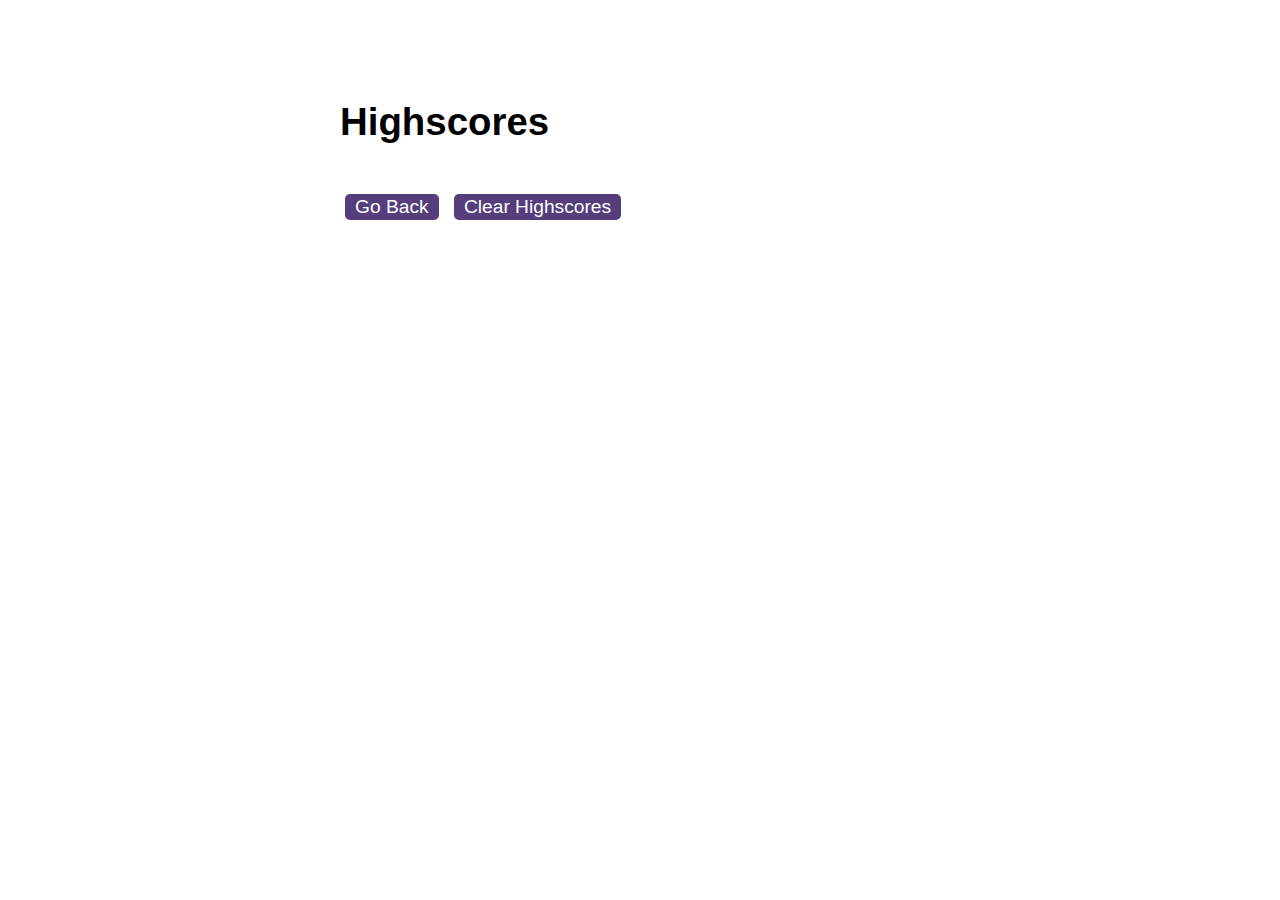
==== highscores.html @ 819dab18 "clone repository and added starter folder" ====
<!DOCTYPE html>
<html lang="en">
  <head>
    <meta charset="UTF-8" />
    <meta name="viewport" content="width=device-width, initial-scale=1.0" />
    <meta http-equiv="X-UA-Compatible" content="ie=edge" />
    <title>Highscores</title>

    <link rel="stylesheet" href="./assets/css/styles.css" />
  </head>

  <body>
    <div class="wrapper">
      <h1>Highscores</h1>
      <ol id="highscores"></ol>

      <a href="index.html"><button>Go Back</button></a>
      <button id="clear">Clear Highscores</button>
    </div>

    <script src="./assets/js/scores.js"></script>
  </body>
</html>
---- assets/css/styles.css ----
body {
  font-family: Arial;
  font-size: 120%;
}

a {
  color: #563d7c;
  text-decoration: none;
  transition: color 0.1s;
}

a:hover {
  color: #8570a5;
}

button {
  display: inline-block;
  margin: 5px;
  cursor: pointer;
  font-size: 100%;
  background-color: #563d7c;
  border-radius: 5px;
  padding: 2px 10px;
  color: white;
  border: 0;
  transition: background-color 0.1s;
}

button:hover {
  background-color: #8570a5;
}

.choices button {
  display: block;
}

input[type="text"] {
  font-size: 100%;
}

ol {
  padding-left: 0px;
  max-height: 400px;
  overflow: auto;
}

li {
  padding: 5px;
  list-style: decimal inside none;
}

li:nth-child(odd) {
  background-color: #f3edfc;
}

.wrapper {
  margin: 100px auto 0 auto;
  max-width: 600px;
}

.hide {
  display: none;
}

.start {
  text-align: center;
}

.scores {
  position: absolute;
  top: 10px;
  left: 10px;
}

.feedback {
  font-style: italic;
  font-size: 120%;
  margin-top: 20px;
  padding-top: 10px;
  color: gray;
  border-top: 2px solid #ccc;
}

.timer {
  position: absolute;
  top: 10px;
  right: 10px;
}
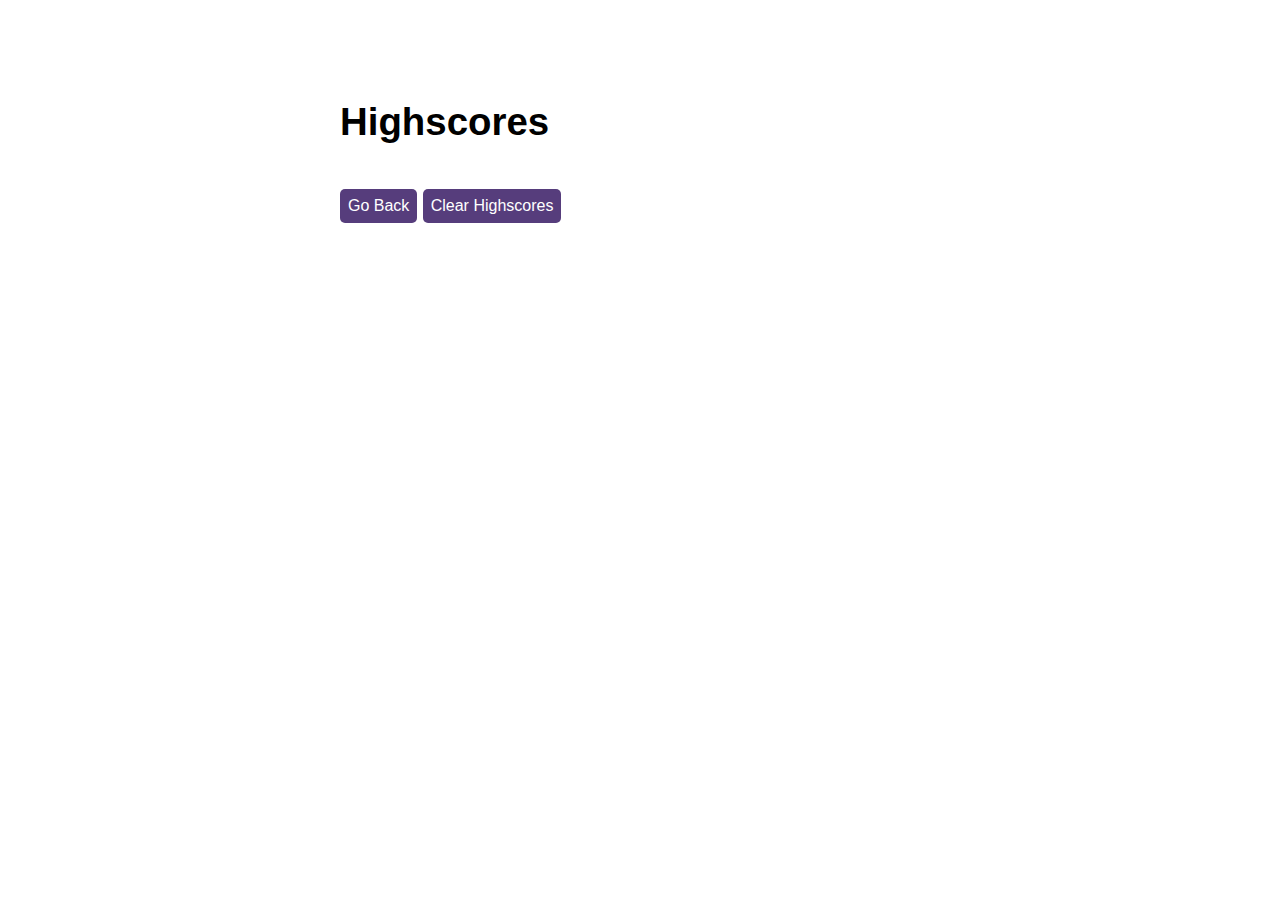
==== commit c00cf0a9: "updated assests/ index.html filr" ====
--- a/highscores.html
+++ b/highscores.html
@@ -18,6 +18,20 @@
       <button id="clear">Clear Highscores</button>
     </div>
 
+    
+    <div id="end-screen" class="hide">
+      <h2>All done!</h2>
+      <p>Your final score is <span id="final-score"></span>.</p>
+      <p>
+        Enter initials: <input type="text" id="initials" max="3" />
+        <button id="submit">Submit</button>
+      </p>
+    </div>
+
+    <div id="feedback" class="feedback hide"></div>
+  </div>
+
+    
     <script src="./assets/js/scores.js"></script>
   </body>
 </html>
--- a/assets/css/styles.css
+++ b/assets/css/styles.css
@@ -1,6 +1,7 @@
 body {
   font-family: Arial;
   font-size: 120%;
+  /* justify-content: center; */
 }
 
 a {
@@ -13,26 +14,6 @@
   color: #8570a5;
 }
 
-button {
-  display: inline-block;
-  margin: 5px;
-  cursor: pointer;
-  font-size: 100%;
-  background-color: #563d7c;
-  border-radius: 5px;
-  padding: 2px 10px;
-  color: white;
-  border: 0;
-  transition: background-color 0.1s;
-}
-
-button:hover {
-  background-color: #8570a5;
-}
-
-.choices button {
-  display: block;
-}
 
 input[type="text"] {
   font-size: 100%;
@@ -47,12 +28,21 @@
 li {
   padding: 5px;
   list-style: decimal inside none;
+  align-items: start;
 }
-
+ul {
+  list-style-type: none;
+  padding: 0;
+  /* align-items: start;
+  justify-content: left; */
+}
 li:nth-child(odd) {
   background-color: #f3edfc;
 }
 
+ul li {
+  align-items: flex-start;
+}
 .wrapper {
   margin: 100px auto 0 auto;
   max-width: 600px;
@@ -71,6 +61,7 @@
   top: 10px;
   left: 10px;
 }
+/* --------------------High Score HTML ------------- */
 
 .feedback {
   font-style: italic;
@@ -86,3 +77,47 @@
   top: 10px;
   right: 10px;
 }
+
+
+/* --------------------Quiz Container------------- */
+.quiz-container {
+  text-align: left;
+  border-radius: 10px;
+  box-shadow: 0 0 10px 2px rgba(100, 100, 100, 0.1);
+  width: 700px;
+  justify-content: center;
+  max-width: 100%;
+  overflow: hidden;
+}
+
+.quiz-header {
+  padding: 2rem;
+}
+
+button {
+  display: inline-block;
+  /* display: block; */
+  margin: 0;
+  cursor: pointer;
+  font-size: 100%;
+  font-size: 1rem;
+  background-color: #563d7c;
+  border-radius: 5px;
+  padding: 2px 10px;
+  padding: .5rem;
+  color: white;
+  border: #563d7c;
+  transition: background-color 0.1s;
+  font-family: inherit;
+}
+
+button:hover {
+  background-color: #8570a5;
+}
+
+.choices button {
+  display: block;
+  justify-content: center;
+}
+
+/* --------------------Submit Button------------- */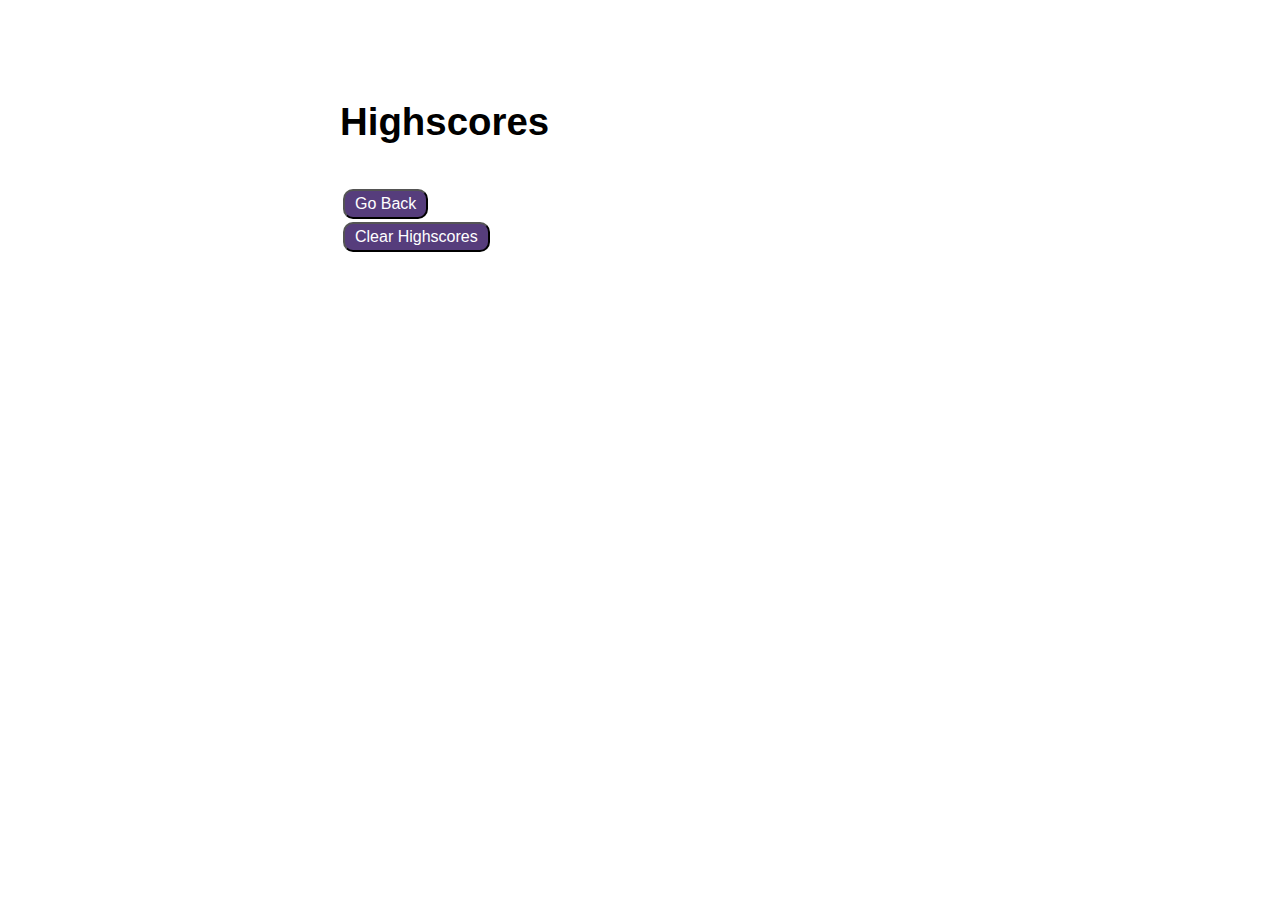
==== commit 60dacb32: "formatted highscores.html page" ====
--- a/highscores.html
+++ b/highscores.html
@@ -1,37 +1,29 @@
 <!DOCTYPE html>
 <html lang="en">
-  <head>
-    <meta charset="UTF-8" />
-    <meta name="viewport" content="width=device-width, initial-scale=1.0" />
-    <meta http-equiv="X-UA-Compatible" content="ie=edge" />
-    <title>Highscores</title>
 
-    <link rel="stylesheet" href="./assets/css/styles.css" />
-  </head>
+<head>
+  <meta charset="UTF-8" />
+  <meta name="viewport" content="width=device-width, initial-scale=1.0" />
+  <meta http-equiv="X-UA-Compatible" content="ie=edge" />
+  <title>Highscores</title>
 
-  <body>
-    <div class="wrapper">
-      <h1>Highscores</h1>
-      <ol id="highscores"></ol>
+  <link rel="stylesheet" href="./assets/css/styles.css" />
+</head>
 
-      <a href="index.html"><button>Go Back</button></a>
-      <button id="clear">Clear Highscores</button>
-    </div>
+<body>
+  <div class="wrapper">
+    <h1>Highscores</h1>
+    <ol id="highscores"></ol>
 
-    
-    <div id="end-screen" class="hide">
-      <h2>All done!</h2>
-      <p>Your final score is <span id="final-score"></span>.</p>
-      <p>
-        Enter initials: <input type="text" id="initials" max="3" />
-        <button id="submit">Submit</button>
-      </p>
-    </div>
-
-    <div id="feedback" class="feedback hide"></div>
+    <a href="index.html"><button>Go Back</button></a>
+    <button id="clear">Clear Highscores</button>
   </div>
 
-    
-    <script src="./assets/js/scores.js"></script>
-  </body>
-</html>
+
+
+
+
+  <script src="./assets/js/scores.js"></script>
+</body>
+
+</html>--- a/assets/css/styles.css
+++ b/assets/css/styles.css
@@ -1,123 +1,96 @@
 body {
   font-family: Arial;
-  font-size: 120%;
-  /* justify-content: center; */
+  font-size: 120%
 }
-
 a {
   color: #563d7c;
   text-decoration: none;
-  transition: color 0.1s;
+  transition: color .1s
 }
-
 a:hover {
-  color: #8570a5;
+  color: #8570a5
 }
-
-
-input[type="text"] {
-  font-size: 100%;
+input[type=text] {
+  font-size: 100%
 }
-
 ol {
-  padding-left: 0px;
+  padding-left: 0;
   max-height: 400px;
-  overflow: auto;
+  overflow: auto
 }
-
 li {
   padding: 5px;
   list-style: decimal inside none;
-  align-items: start;
+  align-items: start
 }
 ul {
   list-style-type: none;
-  padding: 0;
-  /* align-items: start;
-  justify-content: left; */
+  padding: 0
 }
 li:nth-child(odd) {
-  background-color: #f3edfc;
+  background-color: #f3edfc
 }
-
 ul li {
-  align-items: flex-start;
+  align-items: flex-start
 }
 .wrapper {
   margin: 100px auto 0 auto;
-  max-width: 600px;
+  max-width: 600px
 }
-
 .hide {
-  display: none;
+  display: none
 }
-
 .start {
-  text-align: center;
+  text-align: center
 }
-
 .scores {
   position: absolute;
   top: 10px;
-  left: 10px;
+  left: 10px
 }
-/* --------------------High Score HTML ------------- */
-
 .feedback {
   font-style: italic;
   font-size: 120%;
   margin-top: 20px;
   padding-top: 10px;
   color: gray;
-  border-top: 2px solid #ccc;
+  border-top: 2px solid #ccc
 }
-
 .timer {
   position: absolute;
   top: 10px;
-  right: 10px;
+  right: 10px
 }
-
-
-/* --------------------Quiz Container------------- */
 .quiz-container {
   text-align: left;
   border-radius: 10px;
-  box-shadow: 0 0 10px 2px rgba(100, 100, 100, 0.1);
+  box-shadow: 0 0 10px 2px rgba(100,100,100,.1);
   width: 700px;
   justify-content: center;
   max-width: 100%;
-  overflow: hidden;
+  overflow: hidden
 }
-
 .quiz-header {
-  padding: 2rem;
+  padding: 2rem
 }
-
 button {
-  display: inline-block;
-  /* display: block; */
-  margin: 0;
+  display: block;
+  margin: 3px;
   cursor: pointer;
   font-size: 100%;
   font-size: 1rem;
   background-color: #563d7c;
-  border-radius: 5px;
-  padding: 2px 10px;
-  padding: .5rem;
-  color: white;
-  border: #563d7c;
-  transition: background-color 0.1s;
-  font-family: inherit;
+  border-radius: 10px;
+  padding: 4px 10px;
+  padding: .5 rem;
+  color: #fff;
+  font-family: inherit
 }
-
 button:hover {
-  background-color: #8570a5;
+  background-color: #8570a5
 }
-
-.choices button {
-  display: block;
-  justify-content: center;
-}
-
-/* --------------------Submit Button------------- */+#choices {
+  display: flex;
+  flex-direction: column;
+  justify-content: center
+}/* --------------------Submit Button------------- */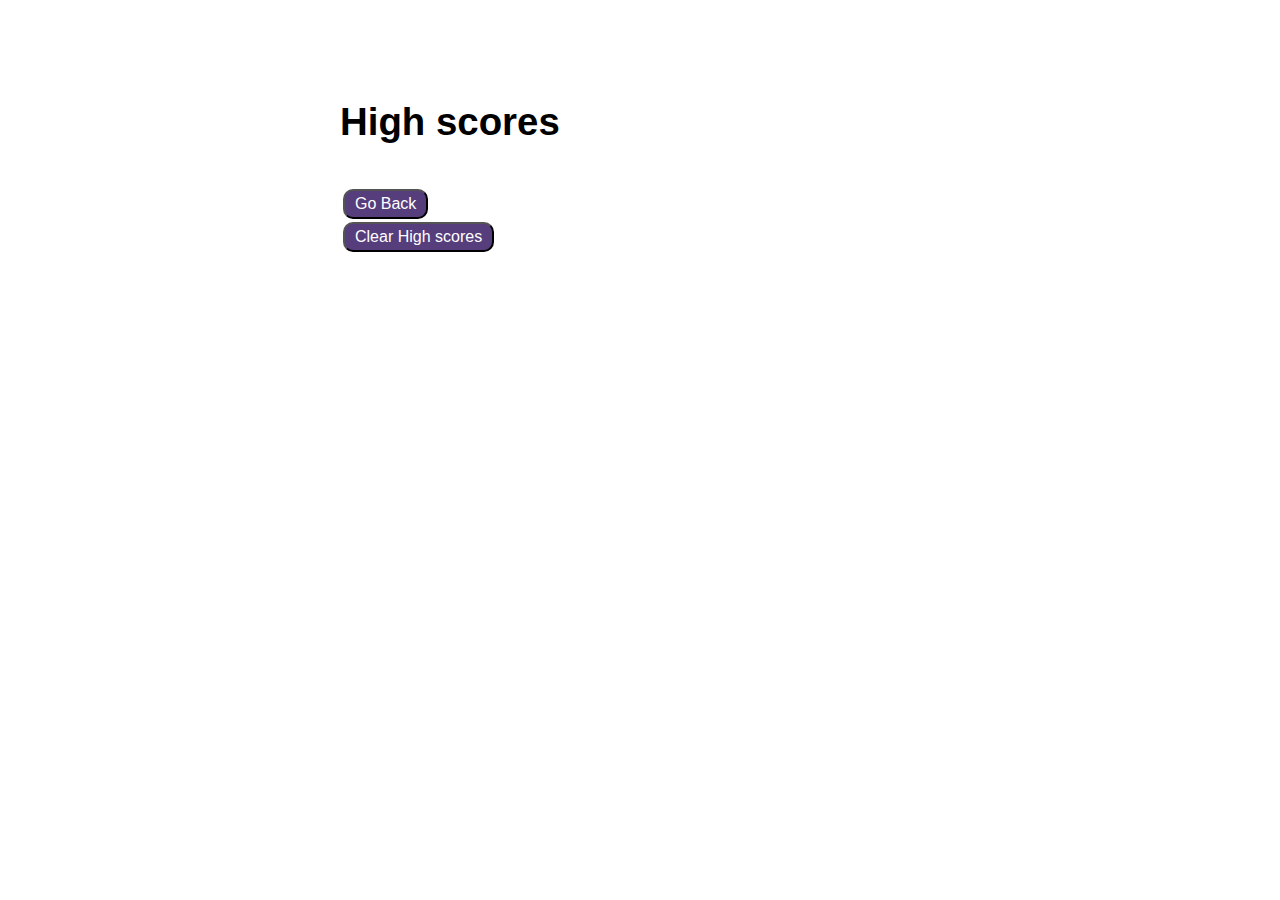
==== commit 3ad34b85: "modified" ====
--- a/highscores.html
+++ b/highscores.html
@@ -5,20 +5,23 @@
   <meta charset="UTF-8" />
   <meta name="viewport" content="width=device-width, initial-scale=1.0" />
   <meta http-equiv="X-UA-Compatible" content="ie=edge" />
-  <title>Highscores</title>
+  <title>High scores</title>
 
   <link rel="stylesheet" href="./assets/css/styles.css" />
 </head>
 
 <body>
   <div class="wrapper">
-    <h1>Highscores</h1>
+    <h1>High scores</h1>
     <ol id="highscores"></ol>
 
-    <a href="index.html"><button>Go Back</button></a>
-    <button id="clear">Clear Highscores</button>
+    <a href="index.html"> <button> Go Back</button></a>
+    <button id="clear"> Clear High scores </button>
   </div>
+  
+<div id="hs">
 
+</div>
 
 
 
